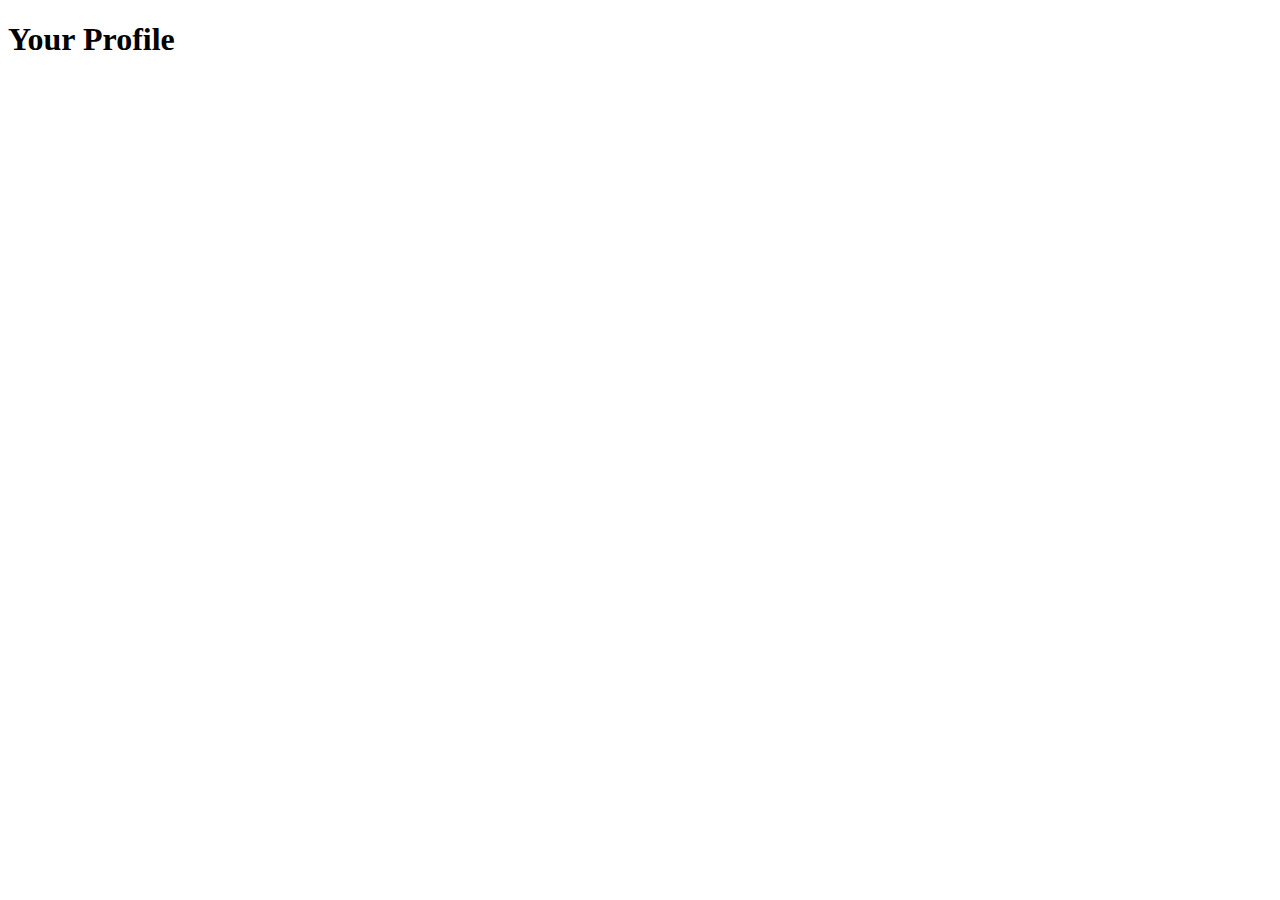
==== profile.html @ 1b1e98b7 "Publish to Github" ====
<!DOCTYPE html>
<html lang="en">
<head>
    <meta charset="UTF-8">
    <meta name="viewport" content="width=device-width, initial-scale=1.0">
    <title>Profile</title>
</head>
<body>
    <h1>Your Profile</h1>
</body>
</html>
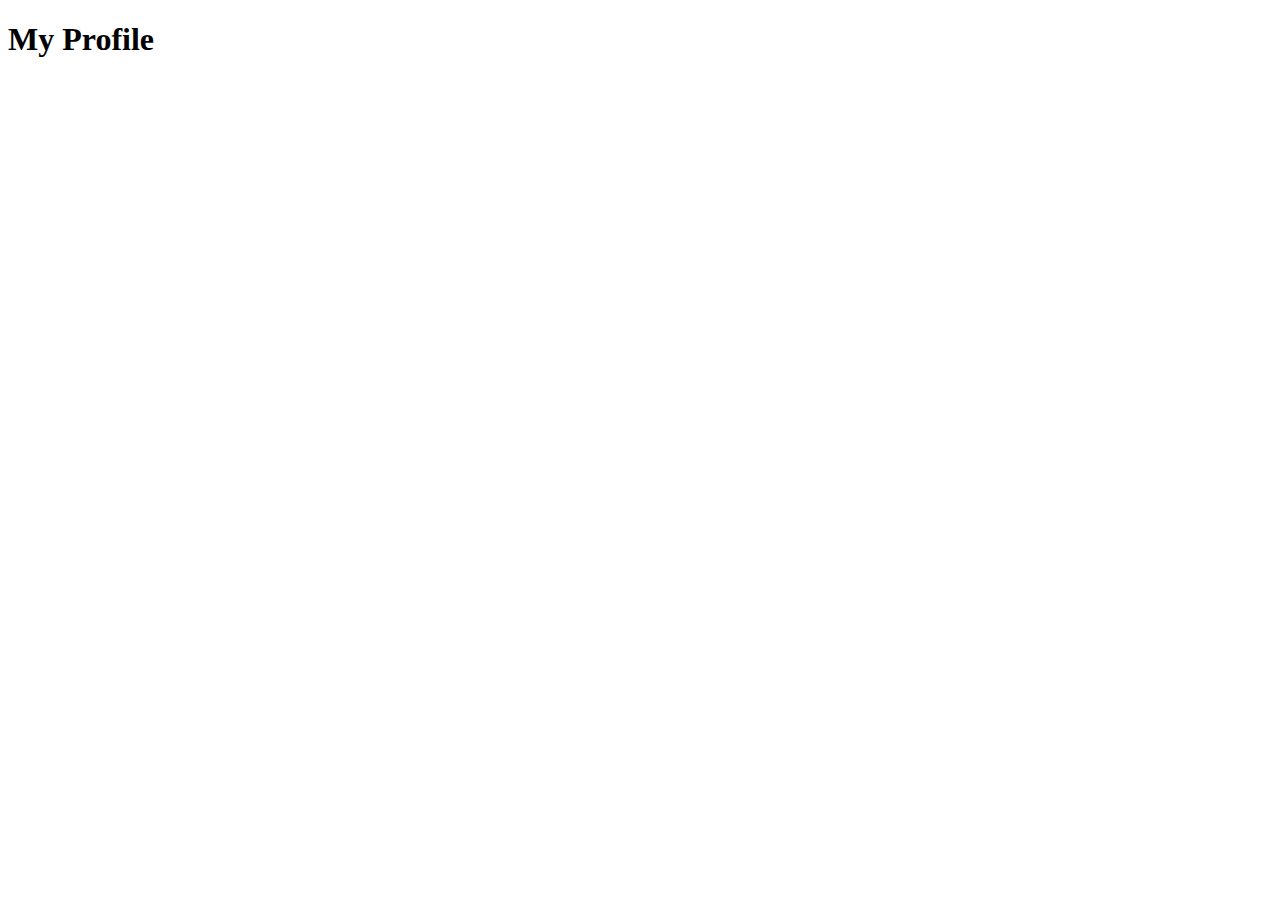
==== commit 1a254cb6: "Change profile.html" ====
--- a/profile.html
+++ b/profile.html
@@ -6,6 +6,7 @@
     <title>Profile</title>
 </head>
 <body>
-    <h1>Your Profile</h1>
+    <h1>My Profile</h1>
+
 </body>
 </html>